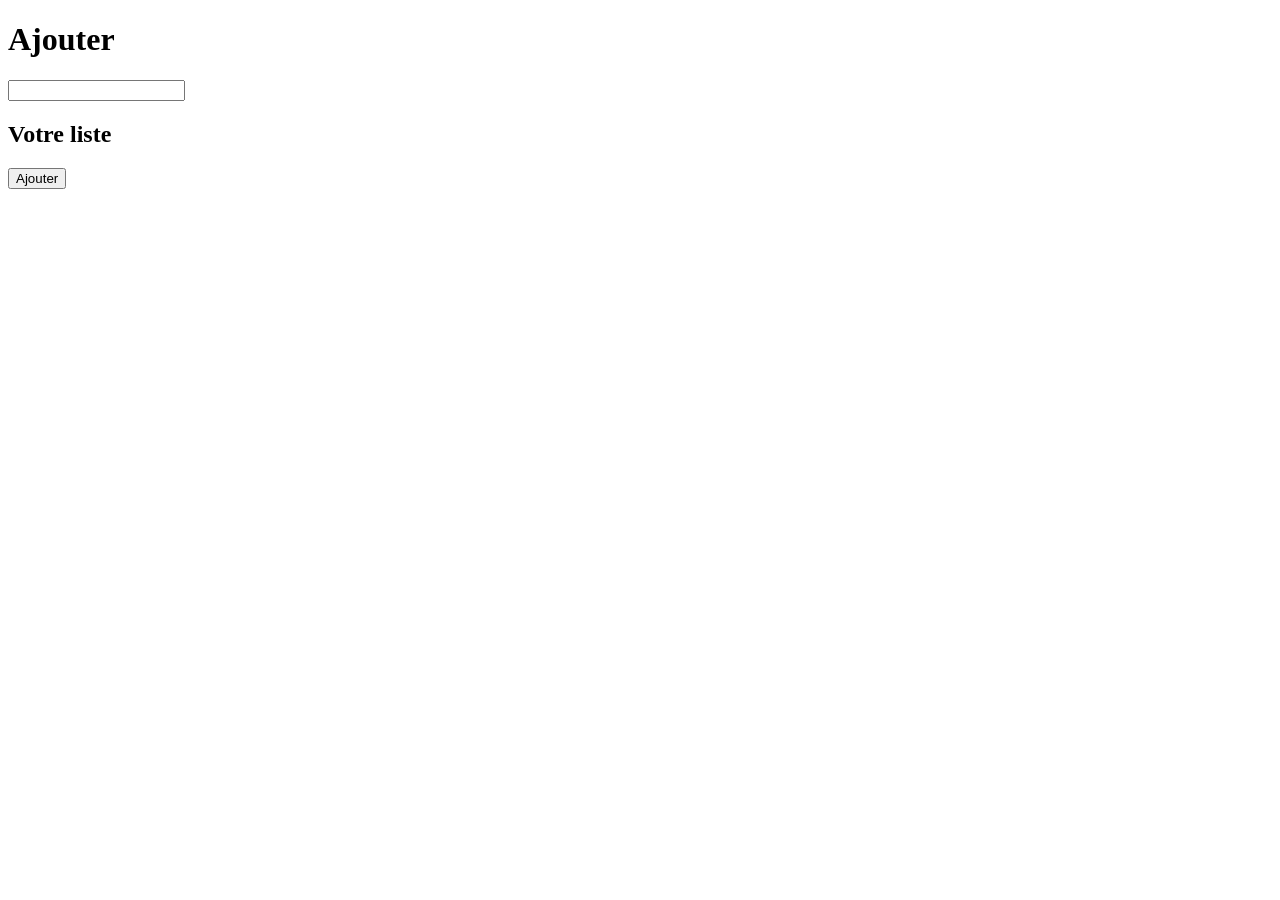
==== exercices/js-dom/todo.html @ c3a1494b "feat: exo algo" ====
<!DOCTYPE html>
<html lang="fr">
<head>
    <meta charset="UTF-8">
    <meta name="viewport" content="width=device-width, initial-scale=1.0">
    <title>todo-list</title>
    <script src="todo.js" defer></script>
</head>
<body>
    <header>
        <h1>Ajouter</h1>
        <input type="text" class="input-list">
    </header>

    <main>
        <section>
            <h2>Votre liste</h2>
            <ul class="ul-list">

            </ul>
        </section>

        <section class="btn-ajout">
            <button>Ajouter</button>
        </section>
    </main>

    <footer></footer>
</body>
</html>
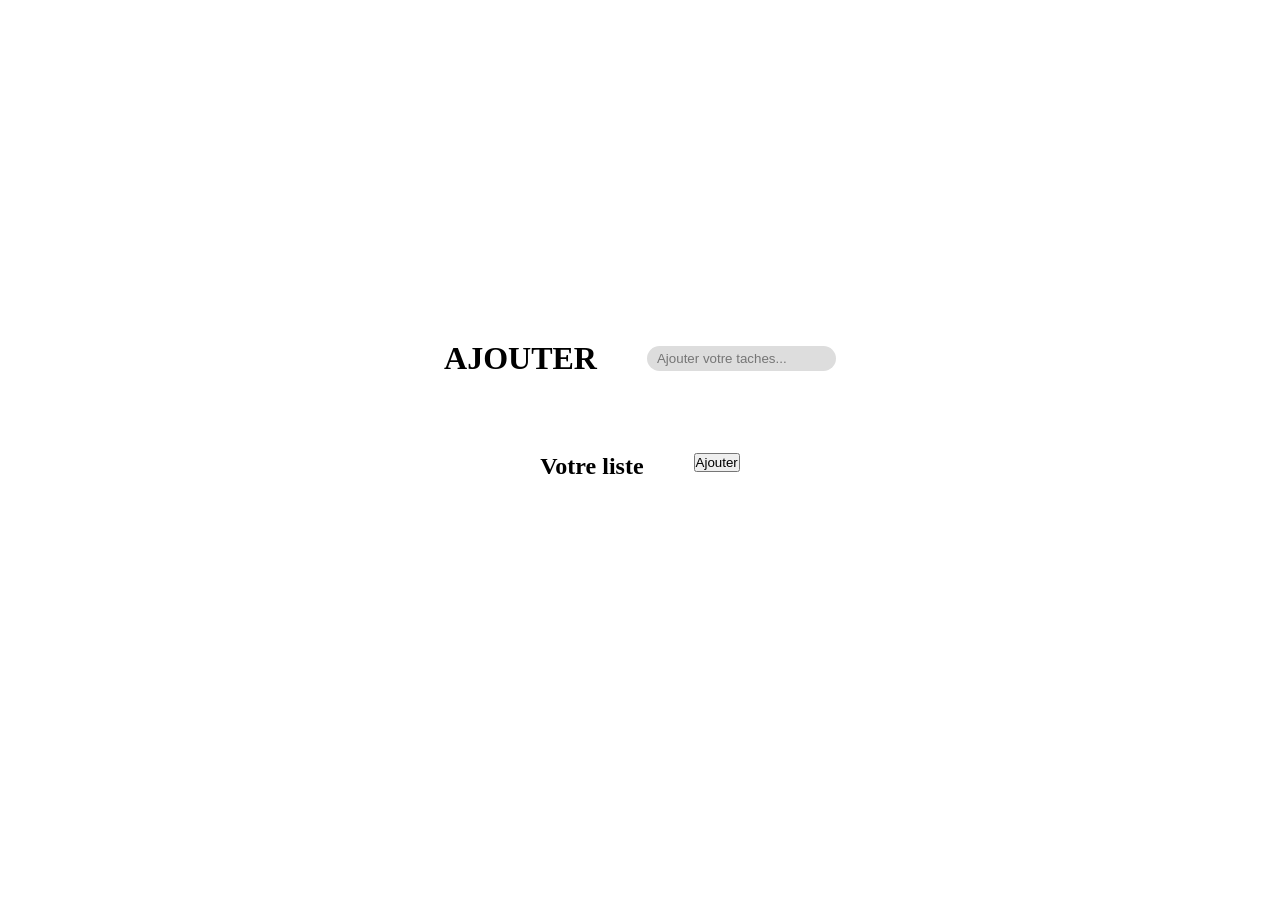
==== commit f7ec4aed: "feat: fin exo js" ====
--- a/exercices/js-dom/todo.html
+++ b/exercices/js-dom/todo.html
@@ -1,30 +1,71 @@
-<!DOCTYPE html>
+<!doctype html>
 <html lang="fr">
-<head>
-    <meta charset="UTF-8">
-    <meta name="viewport" content="width=device-width, initial-scale=1.0">
+  <head>
+    <meta charset="UTF-8" />
+    <meta name="viewport" content="width=device-width, initial-scale=1.0" />
     <title>todo-list</title>
     <script src="todo.js" defer></script>
-</head>
-<body>
+    <style>
+      * {
+        margin: 0;
+        padding: 0;
+        box-sizing: border-box;
+      }
+      body {
+        min-height: 100vh;
+        display: flex;
+        justify-content: center;
+        flex-direction: column;
+        align-items: center;
+        text-align: center;
+        gap: 50px;
+      }
+      header {
+        text-transform: uppercase;
+        display: flex;
+        gap: 50px;
+        align-items: center;
+        margin-bottom: 2%;
+      }
+      header input {
+        border-radius: 15px;
+        border: none;
+        outline: none;
+        background-color: #ddd;
+        padding: 5px 10px;
+      }
+      main {
+        display: flex;
+        gap: 50px;
+      }
+      main .sect1 {
+        display: flex;
+        gap: 30px;
+        flex-direction: column;
+      }
+    </style>
+  </head>
+  <body>
     <header>
-        <h1>Ajouter</h1>
-        <input type="text" class="input-list">
+      <h1>Ajouter</h1>
+      <input
+        type="text"
+        class="input-list"
+        placeholder="Ajouter votre taches..."
+      />
     </header>
 
     <main>
-        <section>
-            <h2>Votre liste</h2>
-            <ul class="ul-list">
+      <section class="sect1">
+        <h2>Votre liste</h2>
+        <ul class="ul-list"></ul>
+      </section>
 
-            </ul>
-        </section>
-
-        <section class="btn-ajout">
-            <button>Ajouter</button>
-        </section>
+      <section class="btn-ajout">
+        <button>Ajouter</button>
+      </section>
     </main>
 
     <footer></footer>
-</body>
-</html>+  </body>
+</html>
